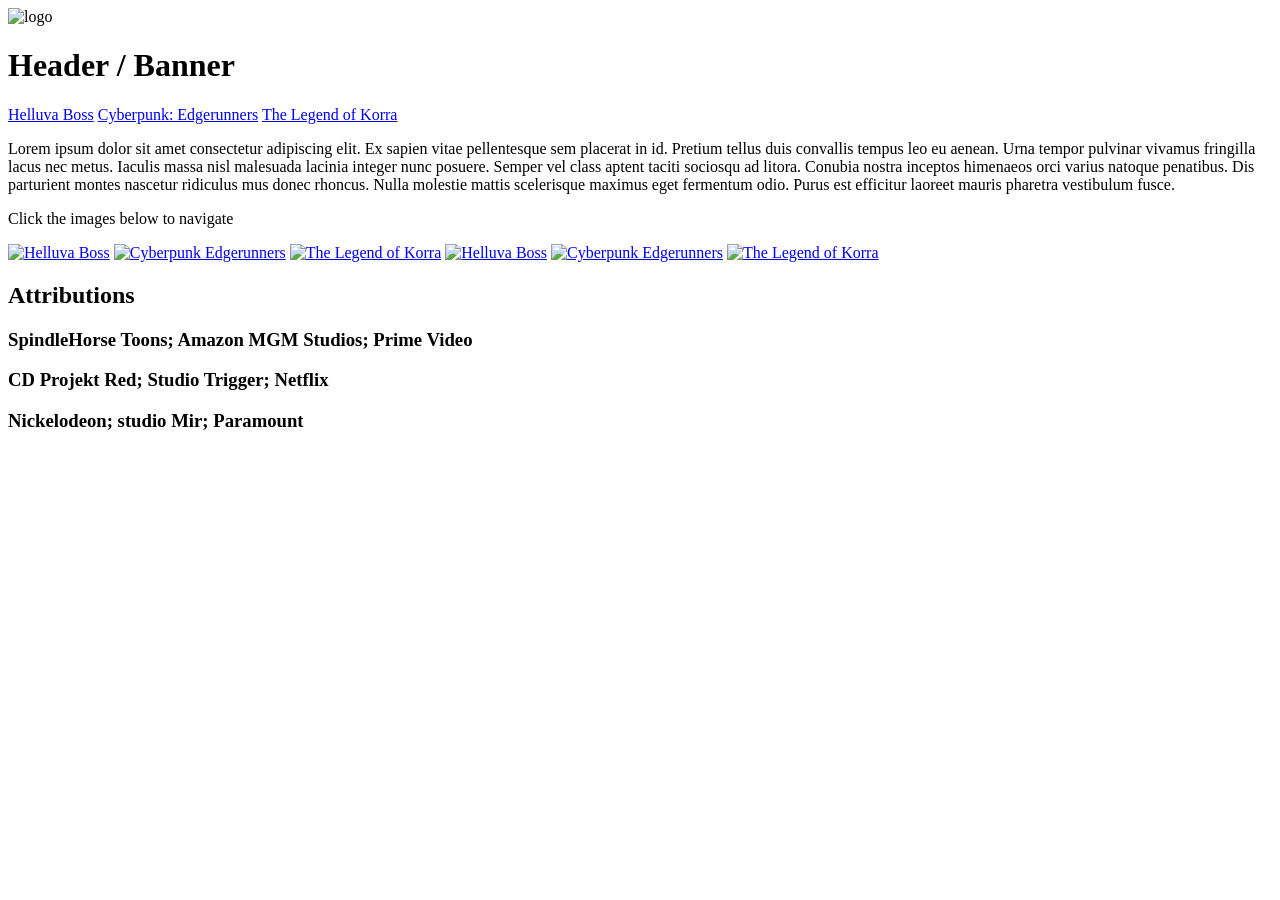
==== index.html @ f1ad05f1 "Add files via upload" ====
<!DOCTYPE html>
<html>
	<head>
		<meta charset="UTF-8">
		<meta name="viewport" content="width=device-width, initial-scale=1">
		<meta title="Shows for show">
		<link rel="stylesheet" href="css/common.css">
		<link href="scripts/index.js" defer>
	</head>
	<body>
		<div class="screen flex col">
			<header class="flex nav">
				<div class="logo">
					<img id="logo" src="assets/logo.png" alt="logo">
				</div>
				<div class="banner flex col">
					<h1>Header / Banner</h1>
					<nav class="navBanner flex row">
						<a class="link" href="html/helluvaboss.html">Helluva Boss</a>
						<a class="link" href="html/edgerunners.html">Cyberpunk: Edgerunners</a>
						<a class="link" href="html/tlok.html">The Legend of Korra</a>
					</nav>
				</div>
			</header>
			<main class="flex col">
				<p id="introText">Lorem ipsum dolor sit amet consectetur adipiscing elit. Ex sapien vitae pellentesque sem placerat in id. Pretium tellus duis convallis tempus leo eu aenean. Urna tempor pulvinar vivamus fringilla lacus nec metus. Iaculis massa nisl malesuada lacinia integer nunc posuere. Semper vel class aptent taciti sociosqu ad litora. Conubia nostra inceptos himenaeos orci varius natoque penatibus. Dis parturient montes nascetur ridiculus mus donec rhoncus. Nulla molestie mattis scelerisque maximus eget fermentum odio. Purus est efficitur laoreet mauris pharetra vestibulum fusce.</p>
				<p id="navHeader">Click the images below to navigate</p>
				<div class="images flex nav">
					<a class="boxPortrait" href="html/helluvaboss.html"><img src="assets/helluvaBoss-mobile.jpg" alt="Helluva Boss"></a>
					<a class="boxPortrait" href="html/edgerunners.html"><img src="assets/edgerunners-mobile.jpg" alt="Cyberpunk Edgerunners"></a>
					<a class="boxPortrait" href="html/tlok.html"><img src="assets/tlok-mobile.png" alt="The Legend of Korra"></a>

					<a class="boxLandscape" href="html/helluvaboss.html"><img src="assets/helluvaBoss-desktop.jpg" alt="Helluva Boss"></a>
					<a class="boxLandscape" href="html/edgerunners.html"><img src="assets/edgerunners-desktop.jpg" alt="Cyberpunk Edgerunners"></a>
					<a class="boxLandscape" href="html/tlok.html"><img src="assets/tlok-desktop.jpg" alt="The Legend of Korra"></a>
				</div>
			</main>
			<footer class="flex col">
				<h2>Attributions</h2>
				<div class="attributes flex nav">
					<h3>SpindleHorse Toons; Amazon MGM Studios; Prime Video</h3>
					<h3>CD Projekt Red; Studio Trigger; Netflix</h3>
					<h3>Nickelodeon; studio Mir; Paramount</h3>
				</div>
			</footer>
		</div>
	</body>
</html>
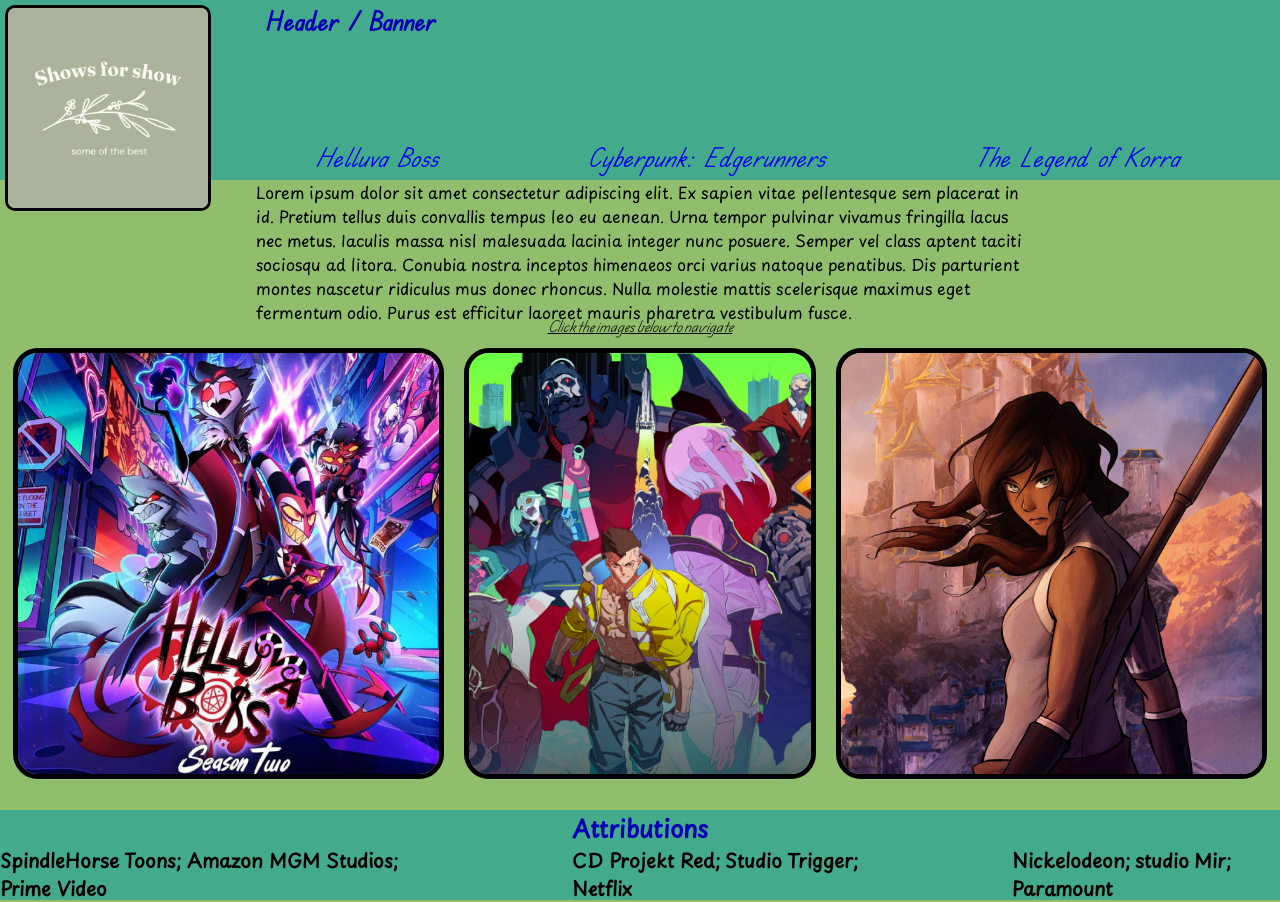
==== commit 319ced61: "fix to js, gallery image carousel finally works" ====
--- a/index.html
+++ b/index.html
@@ -1,48 +1,62 @@
 <!DOCTYPE html>
 <html>
-	<head>
-		<meta charset="UTF-8">
-		<meta name="viewport" content="width=device-width, initial-scale=1">
-		<meta title="Shows for show">
-		<link rel="stylesheet" href="css/common.css">
-		<link href="scripts/index.js" defer>
-	</head>
-	<body>
-		<div class="screen flex col">
-			<header class="flex nav">
-				<div class="logo">
-					<img id="logo" src="assets/logo.png" alt="logo">
-				</div>
-				<div class="banner flex col">
-					<h1>Header / Banner</h1>
-					<nav class="navBanner flex row">
-						<a class="link" href="html/helluvaboss.html">Helluva Boss</a>
-						<a class="link" href="html/edgerunners.html">Cyberpunk: Edgerunners</a>
-						<a class="link" href="html/tlok.html">The Legend of Korra</a>
-					</nav>
-				</div>
-			</header>
-			<main class="flex col">
-				<p id="introText">Lorem ipsum dolor sit amet consectetur adipiscing elit. Ex sapien vitae pellentesque sem placerat in id. Pretium tellus duis convallis tempus leo eu aenean. Urna tempor pulvinar vivamus fringilla lacus nec metus. Iaculis massa nisl malesuada lacinia integer nunc posuere. Semper vel class aptent taciti sociosqu ad litora. Conubia nostra inceptos himenaeos orci varius natoque penatibus. Dis parturient montes nascetur ridiculus mus donec rhoncus. Nulla molestie mattis scelerisque maximus eget fermentum odio. Purus est efficitur laoreet mauris pharetra vestibulum fusce.</p>
-				<p id="navHeader">Click the images below to navigate</p>
-				<div class="images flex nav">
-					<a class="boxPortrait" href="html/helluvaboss.html"><img src="assets/helluvaBoss-mobile.jpg" alt="Helluva Boss"></a>
-					<a class="boxPortrait" href="html/edgerunners.html"><img src="assets/edgerunners-mobile.jpg" alt="Cyberpunk Edgerunners"></a>
-					<a class="boxPortrait" href="html/tlok.html"><img src="assets/tlok-mobile.png" alt="The Legend of Korra"></a>
 
-					<a class="boxLandscape" href="html/helluvaboss.html"><img src="assets/helluvaBoss-desktop.jpg" alt="Helluva Boss"></a>
-					<a class="boxLandscape" href="html/edgerunners.html"><img src="assets/edgerunners-desktop.jpg" alt="Cyberpunk Edgerunners"></a>
-					<a class="boxLandscape" href="html/tlok.html"><img src="assets/tlok-desktop.jpg" alt="The Legend of Korra"></a>
-				</div>
-			</main>
-			<footer class="flex col">
-				<h2>Attributions</h2>
-				<div class="attributes flex nav">
-					<h3>SpindleHorse Toons; Amazon MGM Studios; Prime Video</h3>
-					<h3>CD Projekt Red; Studio Trigger; Netflix</h3>
-					<h3>Nickelodeon; studio Mir; Paramount</h3>
-				</div>
-			</footer>
-		</div>
-	</body>
+<head>
+	<meta charset="UTF-8">
+	<meta name="viewport" content="width=device-width, initial-scale=1">
+	<meta title="Shows for show">
+	<link rel="stylesheet" href="css/common.css">
+	<link href="scripts/index.js" defer>
+</head>
+
+<body>
+	<div class="screen flex col">
+		<header class="flex nav">
+			<div class="logo">
+				<img id="logo" src="assets/logo.png" alt="logo">
+			</div>
+			<div class="banner flex col">
+				<h1>Header / Banner</h1>
+				<nav class="navBanner flex row">
+					<a class="link" href="html/helluvaboss.html">Helluva Boss</a>
+					<a class="link" href="html/edgerunners.html">Cyberpunk: Edgerunners</a>
+					<a class="link" href="html/tlok.html">The Legend of Korra</a>
+				</nav>
+			</div>
+		</header>
+		<main class="flex col">
+			<p id="introText">Lorem ipsum dolor sit amet consectetur adipiscing elit. Ex sapien vitae pellentesque sem
+				placerat in id. Pretium tellus duis convallis tempus leo eu aenean. Urna tempor pulvinar vivamus
+				fringilla lacus nec metus. Iaculis massa nisl malesuada lacinia integer nunc posuere. Semper vel class
+				aptent taciti sociosqu ad litora. Conubia nostra inceptos himenaeos orci varius natoque penatibus. Dis
+				parturient montes nascetur ridiculus mus donec rhoncus. Nulla molestie mattis scelerisque maximus eget
+				fermentum odio. Purus est efficitur laoreet mauris pharetra vestibulum fusce.</p>
+			<p id="navHeader">Click the images below to navigate</p>
+			<div class="images flex nav">
+				<a class="boxPortrait" href="html/helluvaboss.html"><img src="assets/helluvaBoss-mobile.jpg"
+						alt="Helluva Boss"></a>
+				<a class="boxPortrait" href="html/edgerunners.html"><img src="assets/edgerunners-mobile.jpg"
+						alt="Cyberpunk Edgerunners"></a>
+				<a class="boxPortrait" href="html/tlok.html"><img src="assets/tlok-mobile.png"
+						alt="The Legend of Korra"></a>
+
+				<a class="boxLandscape" href="html/helluvaboss.html"><img src="assets/helluvaBoss-desktop.jpg"
+						alt="Helluva Boss"></a>
+				<a class="boxLandscape" href="html/edgerunners.html"><img src="assets/edgerunners-desktop.jpg"
+						alt="Cyberpunk Edgerunners"></a>
+				<a class="boxLandscape" href="html/tlok.html"><img src="assets/tlok-desktop.jpg"
+						alt="The Legend of Korra"></a>
+			</div>
+		</main>
+		<footer class="flex col">
+			<h2>Attributions</h2>
+			<div class="attributes flex nav">
+				<h3>SpindleHorse Toons; Amazon MGM Studios; Prime Video</h3>
+				<h3>CD Projekt Red; Studio Trigger; Netflix</h3>
+				<h3>Nickelodeon; studio Mir; Paramount</h3>
+			</div>
+		</footer>
+	</div>
+</body>
+
 </html>
--- a/css/common.css
+++ b/css/common.css
@@ -0,0 +1,256 @@
+/*		Layout resetting		*/
+*{
+	box-sizing: border-box;
+	padding: 0px;
+	margin: 0px;
+}
+
+/*		Fonts		*/
+@font-face{
+	font-family: Playpen_sans;
+	src: url("../assets/font_Playpen_Sans/PlaypenSans-VariableFont_wght.woff");
+}
+@font-face{
+	font-family: EduTASBeginner;
+	src: url("../assets/font_Edu_TAS_Beginner/EduTASBeginner-VariableFont_wght.woff");
+}
+@font-face{
+	font-family: EduAU;
+	src: url("../assets/font_Edu_AU_VIC_WA_NT_Hand/EduAUVICWANTHand-VariableFont_wght.woff");
+}
+
+/*		Classes for layout		*/
+.flex{display: flex;}
+.row{flex-direction: row;}
+.col{flex-direction: column;}
+
+/*		Hide images and control nav flex directions based on orientation		*/
+@media(orientation: landscape){
+	.boxPortrait{display: none;}
+	.nav{flex-direction: row;}
+}
+@media(orientation: portrait){
+	.boxLandscape{display: none;}
+	.nav{flex-direction: column;}
+}
+
+
+/*		Elements in order in index.html in landscape/desktop view		*/
+@media(orientation: landscape){
+	body{
+		background-color: #90be6d;
+		font-family: Playpen_sans;
+		font-size: 1em;
+		width: 100vw;
+		height: 100vh;
+	}
+		.screen{
+			width: 100%;
+			height: 100%;
+		}
+			header{
+				background-color: #43aa8b;
+				width: 100%;
+				height: 20%;
+			}
+				.logo{
+					align-content: center;
+					margin: 5px;
+				}
+				.logo img{
+					border: 3px black solid;
+					border-radius: 10px;
+				}
+				.banner{
+					justify-content: flex-end;
+					margin: 5px 50px;
+					width: 100%;
+				}
+					.banner > h1{
+						color: #0000b3;
+						font-family: EduTASBeginner;
+						font-size: 1.6em;
+						height: 80%;
+					}
+					.navBanner{
+						height: 20%;
+						width: 100%;
+						justify-content: space-around;
+						gap: 50px;
+					}
+						.link{
+							font-family: EduTASBeginner;
+							font-size: 1.6em;
+							font-style: italic;
+						}
+			main{
+				width: 100%;
+				height: 70%;
+				align-items: center;
+				gap: 10px;
+			}
+				#introText{
+					word-wrap: normal;
+					height: 20%;
+					max-width: 60%;
+					align-content: center;
+				}
+				#navHeader{
+					font-family: EduAU;
+					font-size: 0.8em;
+					font-style: italic;
+					text-decoration: underline;
+					height: 5%;
+					align-content: center;
+				}
+				.images {
+					width: 98%;
+					justify-content: center;
+					align-items: center;
+					height: 75%;
+					gap: 20px;
+					margin-bottom: 5px;
+				}
+					.boxLandscape{
+						max-width: 100%;
+						height: 100%;
+					}
+						.boxLandscape img{
+							max-width: 100%;
+							max-height: 100%;
+							border: 5px black solid;
+							border-radius: 25px;
+						}
+			footer{
+				background-color: #43aa8b;
+				height: 10%;
+				align-items: center;
+			}
+				h2{color: #0000b3;}
+				.attributes{
+					justify-content: space-around;
+					gap: 150px;
+				}
+					h3{
+					}
+}
+
+/*		Elements in order in index.html in portrait/mobile view		*/
+/*      Can't test this, files update on Sonic server but don't seem to update on client        */
+@media(orientation: portrait){
+	body{
+		background-color: #90be6d;
+		font-family: Playpen_sans;
+		font-size: 1em;
+		width: 100vw;
+		height: 100vh;
+	}
+		.screen{
+			width: 100%;
+			height: 100%;
+		}
+			header{
+				background-color: #43aa8b;
+				width: 100%;
+				height: 20%;
+				align-items: center;
+			}
+				.logo{
+					align-content: center;
+				}
+				.logo img{
+					border: 3px black solid;
+					border-radius: 10px;
+					max-height: 60%;
+				}
+				.banner{
+					justify-content: flex-end;
+					margin: 5px 50px;
+					width: 100%;
+				}
+					.banner > h1{
+						color: #0000b3;
+						font-family: EduTASBeginner;
+						font-size: 1.6em;
+						height: 80%;
+                        align-content: center;
+					}
+					.navBanner{
+						height: 20%;
+						width: 100%;
+						justify-content: space-around;
+						gap: 50px;
+					}
+						.link{
+							font-family: EduTASBeginner;
+							font-size: 1.6em;
+							font-style: italic;
+							text-decoration: underline;
+						}
+			main{
+				width: 100%;
+				height: 70%;
+				align-items: center;
+				gap: 10px;
+			}
+				#introText{
+					word-wrap: normal;
+					height: 20%;
+					max-width: 60%;
+					align-content: center;
+				}
+				#navHeader{
+					font-family: EduAU;
+					font-size: 0.8em;
+					font-style: italic;
+					text-decoration: underline;
+					height: 5%;
+					align-content: center;
+				}
+				.images {
+					width: 98%;
+					justify-content: center;
+					align-items: center;
+					height: 75%;
+					gap: 20px;
+					margin-bottom: 5px;
+				}
+					.boxPortrait{
+						width: 100%;
+						max-height: 100%;
+					}
+						.boxPortrait img{
+							max-width: 100%;
+							max-height: 100%;
+							border: 5px black solid;
+							border-radius: 25px;
+						}
+			footer{
+				background-color: #43aa8b;
+				height: 10%;
+				align-items: center;
+			}
+				h2{color: #0000b3;}
+				.attributes{
+					justify-content: space-around;
+					gap: 150px;
+				}
+					h3{
+					}
+}
+
+/*		Links Stylings		*/
+a:link{
+	text-decoration: none;
+}
+a:visited{}
+a:hover{}
+a:active{}
+
+/*		Button Styling		*/
+button{
+}
+
+/*{
+	border: 1px dotted black;
+}/*	debug for viewing boxes */
